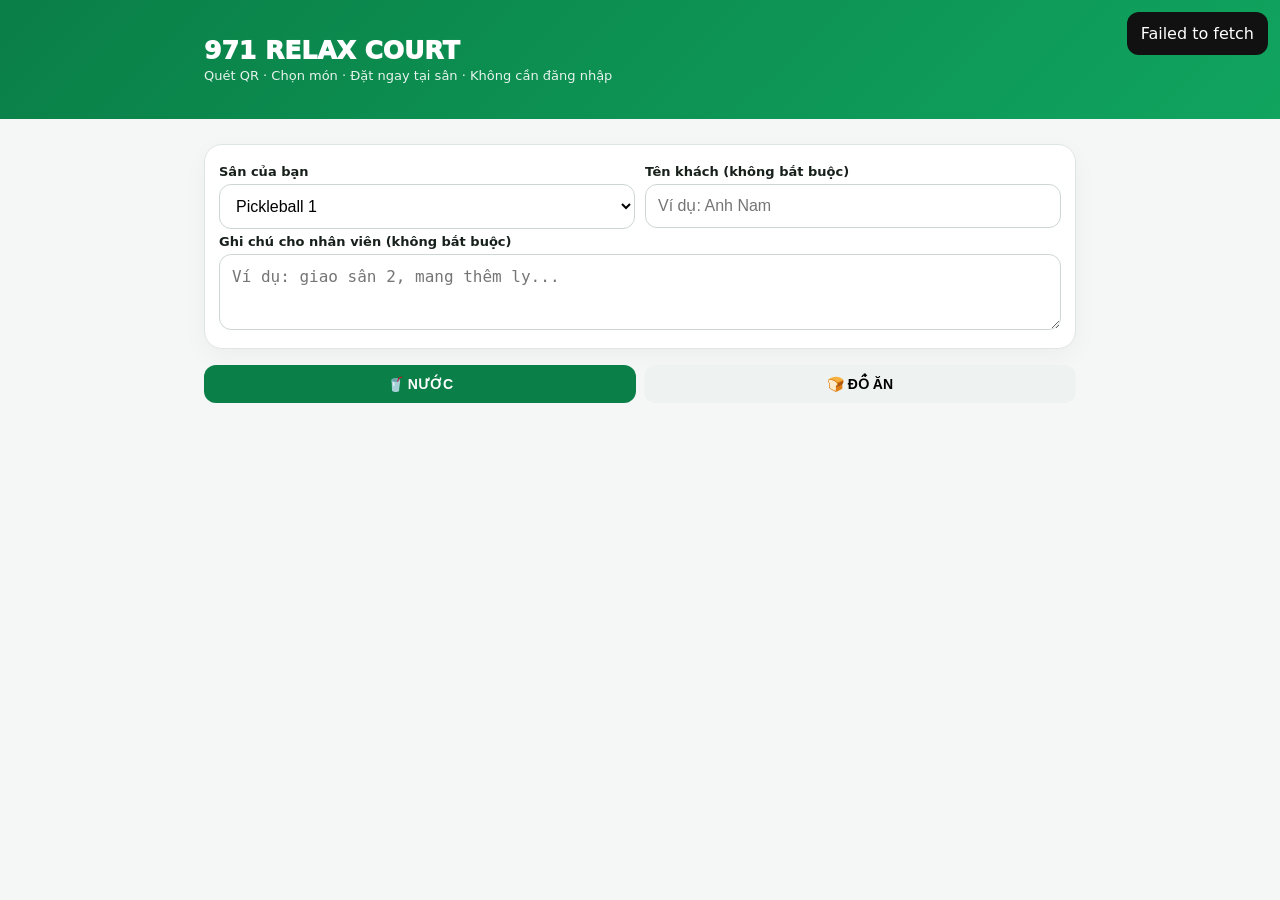
==== index.html @ 0b1f18a2 "Add public QR ordering page" ====
<!doctype html>
<html lang="vi"><head><meta charset="utf-8"><meta name="viewport" content="width=device-width,initial-scale=1"><title>971 Relax Court - Gọi món</title><link rel="stylesheet" href="styles.css"></head>
<body><header class="header"><div class="wrap"><div class="brand">971 RELAX COURT</div><div class="sub">Quét QR · Chọn món · Đặt ngay tại sân · Không cần đăng nhập</div></div></header><main class="wrap">
<div class="card"><div class="row"><div><label>Sân của bạn</label><select id="court"><option value="PICK1">Pickleball 1</option><option value="PICK2">Pickleball 2</option><option value="PICK3">Pickleball 3</option><option value="CL1">Cầu lông 1 - nền bê tông</option><option value="CL2">Cầu lông 2 - nền thảm</option></select></div><div><label>Tên khách (không bắt buộc)</label><input id="customer" placeholder="Ví dụ: Anh Nam"></div></div><label>Ghi chú cho nhân viên (không bắt buộc)</label><textarea id="note" placeholder="Ví dụ: giao sân 2, mang thêm ly..."></textarea></div>
<div class="tabs"><button id="tabDrink" class="active" onclick="switchTab('drink')">🥤 NƯỚC</button><button id="tabFood" class="ghost" onclick="switchTab('food')">🍞 ĐỒ ĂN</button></div><div id="menu"></div><div id="cart" class="cart hide"><div><b id="cartCount"></b><div id="cartTotal"></div></div><button class="orange" onclick="checkout()">THANH TOÁN</button></div></main>
<div id="checkout" class="modal hide"><div class="sheet"><div class="top"><div><b style="font-size:20px">Xác nhận đơn</b><div id="checkoutCourt" class="muted"></div></div><button class="ghost" onclick="$('checkout').classList.add('hide')">Đóng</button></div><div id="lines"></div><div class="sep"></div><div class="top"><b>Tổng tiền</b><div id="total" class="total"></div></div><div class="card"><label>Phương thức thanh toán</label><div class="row"><button id="btnTransfer" class="primary" onclick="setPayment('transfer')">🏦 Chuyển khoản / QR</button><button id="btnCash" class="ghost" onclick="setPayment('cash')">💵 Tiền mặt</button></div></div><div id="transferBox" class="card" style="text-align:center"><b>Quét QR MoMo để thanh toán</b><img id="momoQR" class="qr" alt="QR thanh toán MoMo"><div class="muted">Sau khi chuyển tiền, bấm nút đặt đơn bên dưới.</div></div><div id="cashBox" class="card hide" style="text-align:center;background:#fffaf0"><div style="font-size:45px">💵</div><b>Thanh toán tiền mặt</b><div class="muted">Nhân viên sẽ thu tiền khi giao món hoặc tại quầy.</div></div><button id="sendBtn" class="primary" style="width:100%;font-size:16px" onclick="sendOrder()">ĐÃ THANH TOÁN & ĐẶT ĐƠN</button></div></div>
<div id="success" class="modal hide"><div class="sheet" style="text-align:center"><div style="font-size:60px">✅</div><h2>ĐÃ GỬI ĐƠN!</h2><p id="successText"></p><button class="primary" onclick="location.reload()">GỌI THÊM</button></div></div>
<script src="config.js"></script><script src="common.js"></script><script>
let products=[],cart={},tab='drink',payment='transfer';const drinkCats=['NƯỚC SUỐI & KHOÁNG','NƯỚC NGỌT & TĂNG LỰC','TRÀ & NƯỚC GIẢI KHÁT','NƯỚC BÙ ĐIỆN GIẢI','BIA'];const foodCats=['ĐỒ ĂN','SỮA CHUA'];const MOMO_PAYLOAD='00020101021126220007vn.momo0207390652138630010A000000727013300069710250119PMC26228141000000190208QRIBFTTA53037045802VN6304E535';$('momoQR').src='https://quickchart.io/qr?size=450&text='+encodeURIComponent(MOMO_PAYLOAD);
const qp=new URLSearchParams(location.search);const qc=(qp.get('court')||'').toUpperCase();if([...$('court').options].some(o=>o.value===qc))$('court').value=qc;
function switchTab(t){tab=t;$('tabDrink').className=t==='drink'?'active':'ghost';$('tabFood').className=t==='food'?'active':'ghost';render()}
function setPayment(p){payment=p;$('transferBox').classList.toggle('hide',p!=='transfer');$('cashBox').classList.toggle('hide',p!=='cash');$('btnTransfer').className=p==='transfer'?'primary':'ghost';$('btnCash').className=p==='cash'?'primary':'ghost';$('sendBtn').textContent=p==='cash'?'ĐẶT ĐƠN - TRẢ TIỀN MẶT':'ĐÃ THANH TOÁN & ĐẶT ĐƠN'}
function cartLines(){return Object.entries(cart).map(([id,qty])=>{const p=products.find(x=>x.id===id);return {...p,qty,subtotal:p.price*qty}})}function chg(id,d){cart[id]=Math.max(0,(cart[id]||0)+d);if(!cart[id])delete cart[id];render()}
function render(){const cats=tab==='drink'?drinkCats:foodCats;$('menu').innerHTML=cats.map(c=>{const ps=products.filter(p=>p.category===c);if(!ps.length)return'';return `<div class="section-title">${c}</div><div class="grid">${ps.map(p=>`<div class="card item"><div class="grow"><div class="name">${p.name}</div><div class="price">${money(p.price)}</div></div><div class="qty"><button class="ghost" onclick="chg('${p.id}',-1)">−</button><b>${cart[p.id]||0}</b><button class="primary" onclick="chg('${p.id}',1)">+</button></div></div>`).join('')}</div>`}).join('');refresh()}
function refresh(){const a=cartLines(),n=a.reduce((s,x)=>s+x.qty,0),t=a.reduce((s,x)=>s+x.subtotal,0);$('cart').classList.toggle('hide',!n);$('cartCount').textContent=n+' món';$('cartTotal').textContent=money(t)}function checkout(){const a=cartLines();if(!a.length)return;const t=a.reduce((s,x)=>s+x.subtotal,0);$('checkoutCourt').textContent='Sân '+$('court').value;$('lines').innerHTML=a.map(x=>`<div class="top" style="padding:6px 0"><span>${x.qty} × ${x.name}</span><b>${money(x.subtotal)}</b></div>`).join('');$('total').textContent=money(t);setPayment('transfer');$('checkout').classList.remove('hide')}
async function sendOrder(){const b=$('sendBtn');b.disabled=true;b.textContent='ĐANG GỬI...';try{const a=cartLines();const d=await api('POST',{action:'order',court:$('court').value,customer_name:$('customer').value.trim(),customer_note:$('note').value.trim(),items:a.map(x=>({id:x.id,qty:x.qty})),payment_method:payment});$('checkout').classList.add('hide');$('successText').innerHTML=`Mã đơn <b>${d.order_code}</b><br>Sân <b>${d.court}</b> · <b>${money(d.total)}</b><br>${payment==='cash'?'💵 Tiền mặt':'🏦 Chuyển khoản / QR'}`;$('success').classList.remove('hide')}catch(e){toast(e.message);b.disabled=false;setPayment(payment)}}api('GET',null,'?action=products').then(d=>{products=d.products||[];render()}).catch(e=>toast(e.message));
</script></body></html>
---- styles.css ----
:root{--green:#0a7f47;--green2:#10a45f;--bg:#f5f7f6;--card:#fff;--text:#18201c;--muted:#69736d;--line:#dfe6e2;--orange:#f59e0b;--red:#dc2626}
*{box-sizing:border-box}body{margin:0;background:var(--bg);color:var(--text);font-family:Inter,system-ui,-apple-system,Segoe UI,Roboto,Arial,sans-serif}
.wrap{max-width:900px;margin:auto;padding:14px}.header{background:linear-gradient(135deg,var(--green),var(--green2));color:#fff;padding:22px 16px}.brand{font-size:25px;font-weight:950}.sub{font-size:13px;opacity:.9;margin-top:3px}
.card{background:var(--card);border:1px solid var(--line);border-radius:18px;padding:14px;margin:11px 0;box-shadow:0 7px 25px rgba(0,0,0,.04)}
.row{display:grid;grid-template-columns:1fr 1fr;gap:10px}.grid{display:grid;grid-template-columns:1fr 1fr;gap:10px}.top{display:flex;align-items:center;justify-content:space-between;gap:10px}
label,.label{font-size:13px;font-weight:800;display:block;margin:5px 0}input,select,textarea{width:100%;border:1px solid #cdd6d1;border-radius:12px;padding:12px;font-size:16px;background:#fff}
textarea{resize:vertical;min-height:76px}.tabs{display:grid;grid-template-columns:1fr 1fr;gap:8px;margin:16px 0}.tabs button.active{background:var(--green);color:#fff}
button{border:0;border-radius:12px;padding:11px 13px;font-size:14px;font-weight:850;cursor:pointer}.primary{background:var(--green);color:#fff}.ghost{background:#eef2f0}.orange{background:var(--orange);color:#16110a}
.section-title{font-size:14px;font-weight:950;color:var(--green);margin:18px 2px 8px;letter-spacing:.3px}.item{display:flex;align-items:center;gap:10px}.grow{flex:1}.name{font-weight:850}.price{font-weight:950;color:var(--green);margin-top:3px}
.qty{display:flex;align-items:center;gap:7px}.qty button{height:34px;width:34px;padding:0}.hide{display:none!important}
.cart{position:sticky;bottom:10px;background:#14211a;color:#fff;border-radius:16px;padding:12px 14px;display:flex;align-items:center;justify-content:space-between;box-shadow:0 12px 30px #0004;z-index:5}
.modal{position:fixed;inset:0;background:#0008;display:flex;align-items:flex-end;z-index:20}.sheet{width:min(720px,100%);max-height:94vh;overflow:auto;background:#fff;margin:auto auto 0;border-radius:22px 22px 0 0;padding:16px}
.sep{height:1px;background:var(--line);margin:14px 0}.total{font-size:25px;font-weight:950}.qr{display:block;width:min(330px,90%);margin:12px auto;border-radius:14px}
.toast{position:fixed;right:12px;top:12px;background:#111;color:#fff;padding:12px 14px;border-radius:12px;z-index:99}.pill{display:inline-block;border-radius:999px;padding:5px 9px;font-size:12px;font-weight:850}.cash{background:#fef3c7;color:#92400e}.transfer{background:#dcfce7;color:#166534}
.kpis{display:grid;grid-template-columns:repeat(4,1fr);gap:9px}.kpi{background:#fff;border:1px solid var(--line);border-radius:15px;padding:11px}.kpi small{color:var(--muted);font-weight:800}.kpi b{display:block;margin-top:5px;font-size:17px}
.shifts{display:grid;grid-template-columns:repeat(3,1fr);gap:10px}.shift{background:#fff;border:1px solid var(--line);border-radius:16px;padding:13px}.shift h3{margin:0}.shift .rev{font-size:20px;font-weight:950;margin:8px 0}.muted{color:var(--muted);font-size:13px}.order{border-left:5px solid var(--green)}
@media(max-width:720px){.grid,.row,.kpis,.shifts{grid-template-columns:1fr}.wrap{padding:10px}.header{padding:18px 12px}}
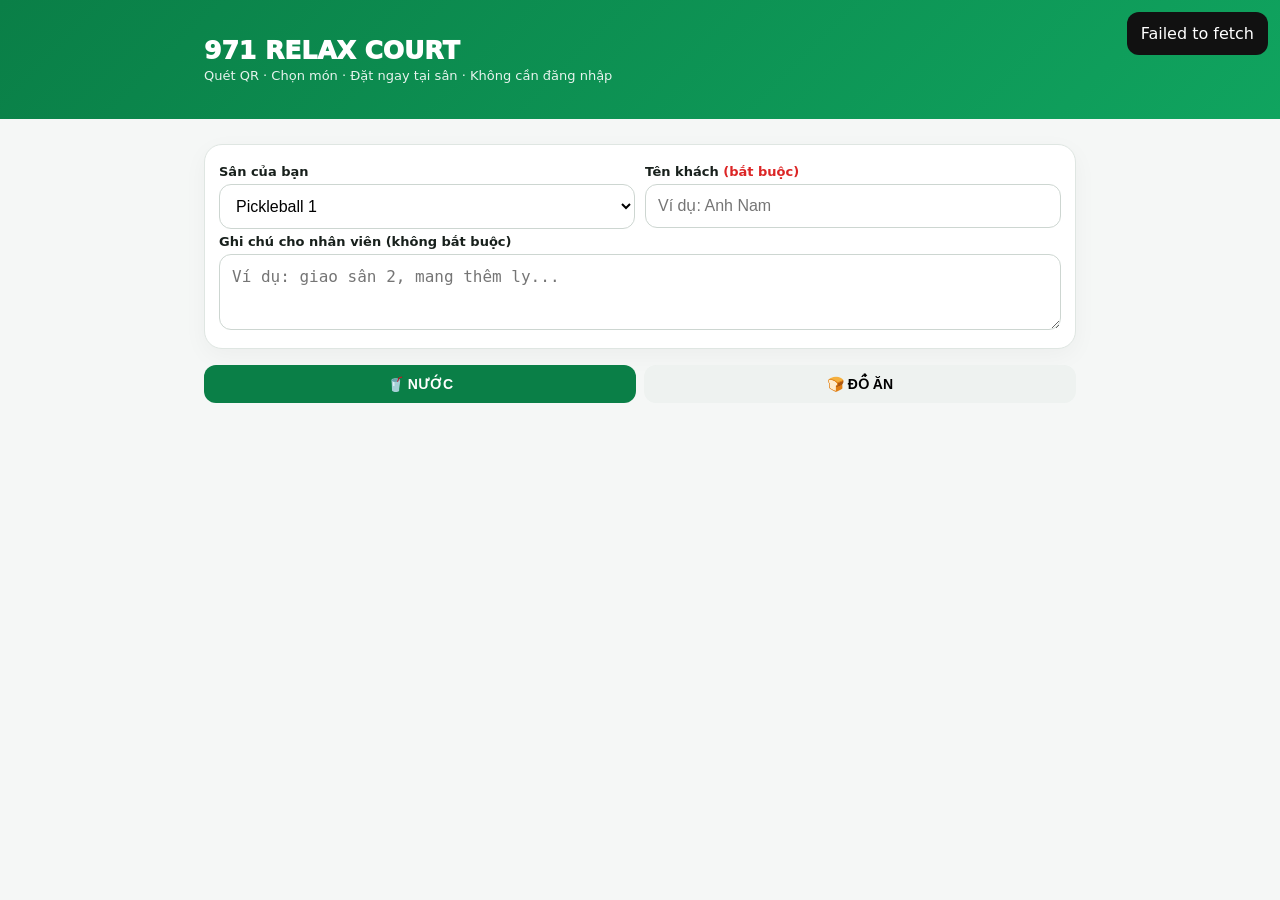
==== commit 631dc94e: "Require customer name before checkout" ====
--- a/index.html
+++ b/index.html
@@ -1,17 +1,18 @@
 <!doctype html>
 <html lang="vi"><head><meta charset="utf-8"><meta name="viewport" content="width=device-width,initial-scale=1"><title>971 Relax Court - Gọi món</title><link rel="stylesheet" href="styles.css"></head>
 <body><header class="header"><div class="wrap"><div class="brand">971 RELAX COURT</div><div class="sub">Quét QR · Chọn món · Đặt ngay tại sân · Không cần đăng nhập</div></div></header><main class="wrap">
-<div class="card"><div class="row"><div><label>Sân của bạn</label><select id="court"><option value="PICK1">Pickleball 1</option><option value="PICK2">Pickleball 2</option><option value="PICK3">Pickleball 3</option><option value="CL1">Cầu lông 1 - nền bê tông</option><option value="CL2">Cầu lông 2 - nền thảm</option></select></div><div><label>Tên khách (không bắt buộc)</label><input id="customer" placeholder="Ví dụ: Anh Nam"></div></div><label>Ghi chú cho nhân viên (không bắt buộc)</label><textarea id="note" placeholder="Ví dụ: giao sân 2, mang thêm ly..."></textarea></div>
+<div class="card"><div class="row"><div><label>Sân của bạn</label><select id="court"><option value="PICK1">Pickleball 1</option><option value="PICK2">Pickleball 2</option><option value="PICK3">Pickleball 3</option><option value="CL1">Cầu lông 1 - nền bê tông</option><option value="CL2">Cầu lông 2 - nền thảm</option></select></div><div><label>Tên khách <span style="color:#dc2626">(bắt buộc)</span></label><input id="customer" required placeholder="Ví dụ: Anh Nam"></div></div><label>Ghi chú cho nhân viên (không bắt buộc)</label><textarea id="note" placeholder="Ví dụ: giao sân 2, mang thêm ly..."></textarea></div>
 <div class="tabs"><button id="tabDrink" class="active" onclick="switchTab('drink')">🥤 NƯỚC</button><button id="tabFood" class="ghost" onclick="switchTab('food')">🍞 ĐỒ ĂN</button></div><div id="menu"></div><div id="cart" class="cart hide"><div><b id="cartCount"></b><div id="cartTotal"></div></div><button class="orange" onclick="checkout()">THANH TOÁN</button></div></main>
-<div id="checkout" class="modal hide"><div class="sheet"><div class="top"><div><b style="font-size:20px">Xác nhận đơn</b><div id="checkoutCourt" class="muted"></div></div><button class="ghost" onclick="$('checkout').classList.add('hide')">Đóng</button></div><div id="lines"></div><div class="sep"></div><div class="top"><b>Tổng tiền</b><div id="total" class="total"></div></div><div class="card"><label>Phương thức thanh toán</label><div class="row"><button id="btnTransfer" class="primary" onclick="setPayment('transfer')">🏦 Chuyển khoản / QR</button><button id="btnCash" class="ghost" onclick="setPayment('cash')">💵 Tiền mặt</button></div></div><div id="transferBox" class="card" style="text-align:center"><b>Quét QR MoMo để thanh toán</b><img id="momoQR" class="qr" alt="QR thanh toán MoMo"><div class="muted">Sau khi chuyển tiền, bấm nút đặt đơn bên dưới.</div></div><div id="cashBox" class="card hide" style="text-align:center;background:#fffaf0"><div style="font-size:45px">💵</div><b>Thanh toán tiền mặt</b><div class="muted">Nhân viên sẽ thu tiền khi giao món hoặc tại quầy.</div></div><button id="sendBtn" class="primary" style="width:100%;font-size:16px" onclick="sendOrder()">ĐÃ THANH TOÁN & ĐẶT ĐƠN</button></div></div>
+<div id="checkout" class="modal hide"><div class="sheet"><div class="top"><div><b style="font-size:20px">Xác nhận đơn</b><div id="checkoutCourt" class="muted"></div></div><button class="ghost" onclick="$('checkout').classList.add('hide')">Đóng</button></div><div id="lines"></div><div class="sep"></div><div class="top"><b>Tổng tiền</b><div id="total" class="total"></div></div><div class="card"><label>Phương thức thanh toán</label><div class="row"><button id="btnTransfer" class="primary" onclick="setPayment('transfer')">🏦 Chuyển khoản / QR</button><button id="btnCash" class="ghost" onclick="setPayment('cash')">💵 Tiền mặt</button></div></div><div id="transferBox" class="card" style="text-align:center"><b>Quét QR MoMo để thanh toán</b><img id="momoQR" class="qr" alt="QR thanh toán MoMo"><div class="muted">Sau khi chuyển tiền, vui lòng tải ảnh bill lên để nhân viên kiểm tra.</div><div style="text-align:left;margin-top:14px"><label>📎 Bill chuyển khoản <span style="color:#dc2626">(bắt buộc)</span></label><input id="paymentProof" type="file" accept="image/jpeg,image/png,image/webp" onchange="previewProof()"><div id="proofStatus" class="muted" style="margin-top:7px">Chưa chọn ảnh bill.</div><img id="proofPreview" class="hide" style="width:100%;max-height:280px;object-fit:contain;border-radius:12px;margin-top:10px;border:1px solid #dfe6e2" alt="Bill chuyển khoản"></div></div><div id="cashBox" class="card hide" style="text-align:center;background:#fffaf0"><div style="font-size:45px">💵</div><b>Thanh toán tiền mặt</b><div class="muted">Nhân viên sẽ thu tiền khi giao món hoặc tại quầy.</div></div><button id="sendBtn" class="primary" style="width:100%;font-size:16px" onclick="sendOrder()">ĐÃ THANH TOÁN & ĐẶT ĐƠN</button></div></div>
 <div id="success" class="modal hide"><div class="sheet" style="text-align:center"><div style="font-size:60px">✅</div><h2>ĐÃ GỬI ĐƠN!</h2><p id="successText"></p><button class="primary" onclick="location.reload()">GỌI THÊM</button></div></div>
 <script src="config.js"></script><script src="common.js"></script><script>
-let products=[],cart={},tab='drink',payment='transfer';const drinkCats=['NƯỚC SUỐI & KHOÁNG','NƯỚC NGỌT & TĂNG LỰC','TRÀ & NƯỚC GIẢI KHÁT','NƯỚC BÙ ĐIỆN GIẢI','BIA'];const foodCats=['ĐỒ ĂN','SỮA CHUA'];const MOMO_PAYLOAD='00020101021126220007vn.momo0207390652138630010A000000727013300069710250119PMC26228141000000190208QRIBFTTA53037045802VN6304E535';$('momoQR').src='https://quickchart.io/qr?size=450&text='+encodeURIComponent(MOMO_PAYLOAD);
+let products=[],cart={},tab='drink',payment='transfer',proofData='';const drinkCats=['NƯỚC SUỐI & KHOÁNG','NƯỚC NGỌT & TĂNG LỰC','TRÀ & NƯỚC GIẢI KHÁT','NƯỚC BÙ ĐIỆN GIẢI','BIA'];const foodCats=['ĐỒ ĂN','SỮA CHUA'];const MOMO_PAYLOAD='00020101021126220007vn.momo0207390652138630010A000000727013300069710250119PMC26228141000000190208QRIBFTTA53037045802VN6304E535';$('momoQR').src='https://quickchart.io/qr?size=450&text='+encodeURIComponent(MOMO_PAYLOAD);
 const qp=new URLSearchParams(location.search);const qc=(qp.get('court')||'').toUpperCase();if([...$('court').options].some(o=>o.value===qc))$('court').value=qc;
 function switchTab(t){tab=t;$('tabDrink').className=t==='drink'?'active':'ghost';$('tabFood').className=t==='food'?'active':'ghost';render()}
 function setPayment(p){payment=p;$('transferBox').classList.toggle('hide',p!=='transfer');$('cashBox').classList.toggle('hide',p!=='cash');$('btnTransfer').className=p==='transfer'?'primary':'ghost';$('btnCash').className=p==='cash'?'primary':'ghost';$('sendBtn').textContent=p==='cash'?'ĐẶT ĐƠN - TRẢ TIỀN MẶT':'ĐÃ THANH TOÁN & ĐẶT ĐƠN'}
+function previewProof(){const f=$('paymentProof').files[0];proofData='';$('proofPreview').classList.add('hide');if(!f){$('proofStatus').textContent='Chưa chọn ảnh bill.';return}if(!['image/jpeg','image/png','image/webp'].includes(f.type)){toast('Chỉ nhận ảnh JPG, PNG hoặc WEBP');$('paymentProof').value='';return}if(f.size>5*1024*1024){toast('Ảnh bill tối đa 5MB');$('paymentProof').value='';return}const r=new FileReader();r.onload=()=>{proofData=String(r.result||'');$('proofPreview').src=proofData;$('proofPreview').classList.remove('hide');$('proofStatus').textContent='✅ Đã chọn: '+f.name};r.readAsDataURL(f)}
 function cartLines(){return Object.entries(cart).map(([id,qty])=>{const p=products.find(x=>x.id===id);return {...p,qty,subtotal:p.price*qty}})}function chg(id,d){cart[id]=Math.max(0,(cart[id]||0)+d);if(!cart[id])delete cart[id];render()}
 function render(){const cats=tab==='drink'?drinkCats:foodCats;$('menu').innerHTML=cats.map(c=>{const ps=products.filter(p=>p.category===c);if(!ps.length)return'';return `<div class="section-title">${c}</div><div class="grid">${ps.map(p=>`<div class="card item"><div class="grow"><div class="name">${p.name}</div><div class="price">${money(p.price)}</div></div><div class="qty"><button class="ghost" onclick="chg('${p.id}',-1)">−</button><b>${cart[p.id]||0}</b><button class="primary" onclick="chg('${p.id}',1)">+</button></div></div>`).join('')}</div>`}).join('');refresh()}
-function refresh(){const a=cartLines(),n=a.reduce((s,x)=>s+x.qty,0),t=a.reduce((s,x)=>s+x.subtotal,0);$('cart').classList.toggle('hide',!n);$('cartCount').textContent=n+' món';$('cartTotal').textContent=money(t)}function checkout(){const a=cartLines();if(!a.length)return;const t=a.reduce((s,x)=>s+x.subtotal,0);$('checkoutCourt').textContent='Sân '+$('court').value;$('lines').innerHTML=a.map(x=>`<div class="top" style="padding:6px 0"><span>${x.qty} × ${x.name}</span><b>${money(x.subtotal)}</b></div>`).join('');$('total').textContent=money(t);setPayment('transfer');$('checkout').classList.remove('hide')}
-async function sendOrder(){const b=$('sendBtn');b.disabled=true;b.textContent='ĐANG GỬI...';try{const a=cartLines();const d=await api('POST',{action:'order',court:$('court').value,customer_name:$('customer').value.trim(),customer_note:$('note').value.trim(),items:a.map(x=>({id:x.id,qty:x.qty})),payment_method:payment});$('checkout').classList.add('hide');$('successText').innerHTML=`Mã đơn <b>${d.order_code}</b><br>Sân <b>${d.court}</b> · <b>${money(d.total)}</b><br>${payment==='cash'?'💵 Tiền mặt':'🏦 Chuyển khoản / QR'}`;$('success').classList.remove('hide')}catch(e){toast(e.message);b.disabled=false;setPayment(payment)}}api('GET',null,'?action=products').then(d=>{products=d.products||[];render()}).catch(e=>toast(e.message));
+function refresh(){const a=cartLines(),n=a.reduce((s,x)=>s+x.qty,0),t=a.reduce((s,x)=>s+x.subtotal,0);$('cart').classList.toggle('hide',!n);$('cartCount').textContent=n+' món';$('cartTotal').textContent=money(t)}function checkout(){const a=cartLines();if(!a.length)return;const customer=$('customer').value.trim();if(!customer){toast('Vui lòng nhập tên khách trước khi thanh toán');$('customer').focus();return}const t=a.reduce((s,x)=>s+x.subtotal,0);$('checkoutCourt').textContent='Sân '+$('court').value;$('lines').innerHTML=a.map(x=>`<div class="top" style="padding:6px 0"><span>${x.qty} × ${x.name}</span><b>${money(x.subtotal)}</b></div>`).join('');$('total').textContent=money(t);setPayment('transfer');$('checkout').classList.remove('hide')}
+async function sendOrder(){const customer=$('customer').value.trim();if(!customer){toast('Vui lòng nhập tên khách');$('checkout').classList.add('hide');$('customer').focus();return}if(payment==='transfer'&&!proofData){toast('Vui lòng tải ảnh bill chuyển khoản lên trước khi đặt đơn');return}const b=$('sendBtn');b.disabled=true;b.textContent='ĐANG GỬI...';try{const a=cartLines();const d=await api('POST',{action:'order',court:$('court').value,customer_name:customer,customer_note:$('note').value.trim(),items:a.map(x=>({id:x.id,qty:x.qty})),payment_method:payment,payment_proof:payment==='transfer'?proofData:null});$('checkout').classList.add('hide');$('successText').innerHTML=`Mã đơn <b>${d.order_code}</b><br>Sân <b>${d.court}</b> · <b>${money(d.total)}</b><br>${payment==='cash'?'💵 Tiền mặt':'🏦 Chuyển khoản / QR · ✅ Đã gửi bill'}`;$('success').classList.remove('hide')}catch(e){toast(e.message);b.disabled=false;setPayment(payment)}}api('GET',null,'?action=products').then(d=>{products=d.products||[];render()}).catch(e=>toast(e.message));
 </script></body></html>
